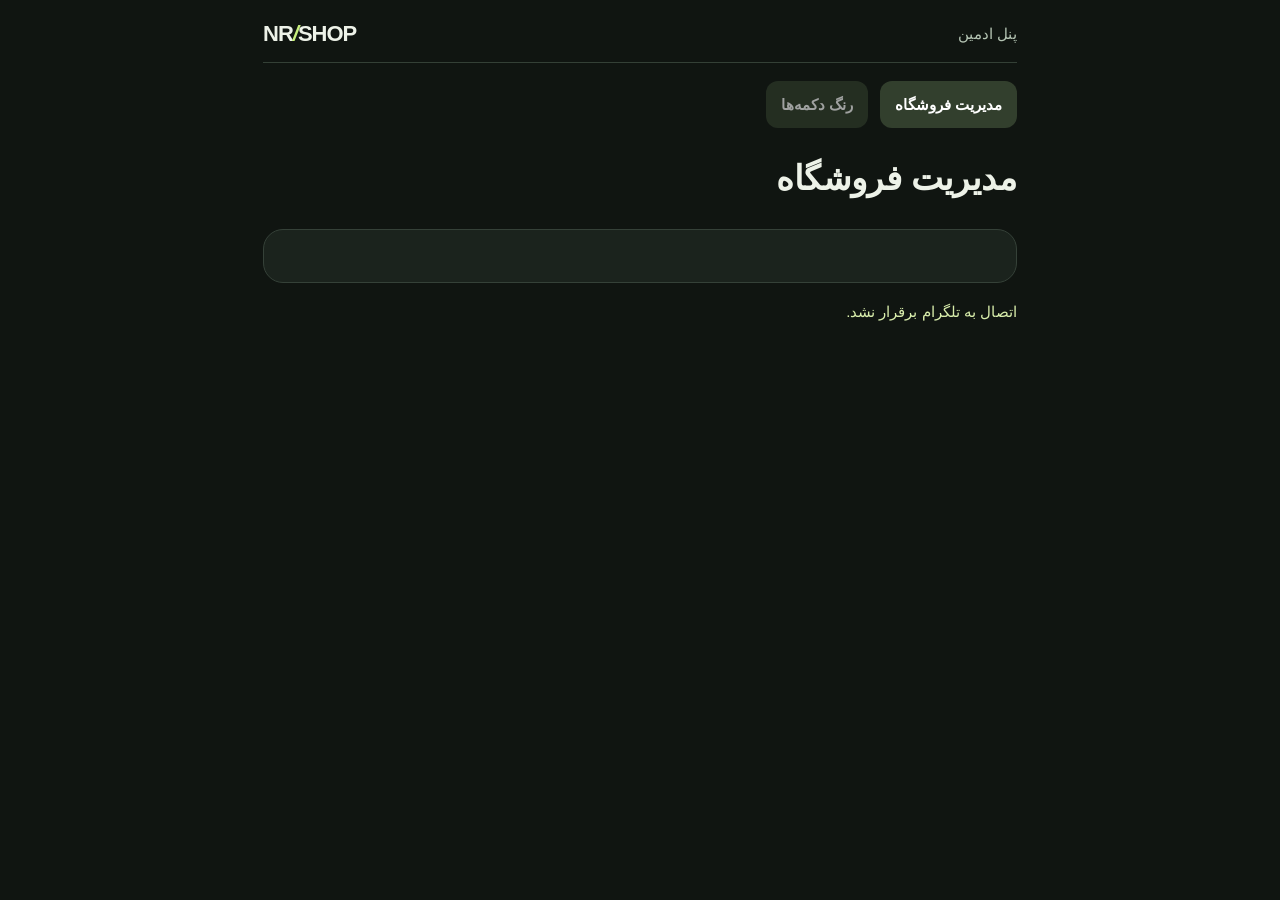
==== miniapp/admin.html @ 6297df3b "Publish NR SHOP with Docker installer and bilingual docs" ====
<!doctype html><html lang="fa" dir="rtl"><head><meta charset="utf-8"><meta name="viewport" content="width=device-width, initial-scale=1, viewport-fit=cover"><title>مدیریت NR SHOP</title>
<style>
:root{--primary:#c7ef7c;--secondary:#323f2d;--ptext:#142215;--stext:#fff;color-scheme:dark}*{box-sizing:border-box}body{margin:0;background:#101511;color:#edf2e8;font:15px/1.8 Tahoma,Arial,sans-serif}main{max-width:790px;margin:auto;padding:20px 18px 90px}header,.bar,.presets{display:flex;align-items:center;gap:12px}header{justify-content:space-between;border-bottom:1px solid #344036;padding-bottom:15px}header strong{font:900 22px Arial;letter-spacing:-1px}header i{color:var(--primary)}header span,small{color:#b5c5b4}.bar{margin:18px 0;flex-wrap:wrap}h1{font-size:clamp(23px,5vw,34px);margin:20px 0}h2{font-size:18px}button,a.btn{font:inherit;font-weight:bold;cursor:pointer;border:0;border-radius:12px;background:var(--secondary);color:var(--stext);padding:10px 15px;text-decoration:none}.primary{background:var(--primary);color:var(--ptext)}button:disabled{opacity:.6;cursor:wait}button:focus-visible,input:focus-visible,textarea:focus-visible,select:focus-visible{outline:3px solid #87bdff;outline-offset:2px}.surface{background:#1b231d;border:1px solid #354138;border-radius:20px;padding:18px}.grid{display:grid;grid-template-columns:repeat(2,minmax(0,1fr));gap:9px}.grid button{text-align:right;overflow-wrap:anywhere;min-height:48px}.body{white-space:pre-wrap;overflow-wrap:anywhere;margin:0 0 16px}textarea,input,select{font:inherit;border:1px solid #59685a;background:#111913;color:white;border-radius:9px;padding:8px;width:100%}label{display:block;margin:12px 0 5px}input[type=color]{height:48px}.pair{display:grid;grid-template-columns:1fr 1fr;gap:14px}.presets{flex-wrap:wrap}.presets button{height:34px;width:34px;border:2px solid #a8aea5;border-radius:50%;padding:0}.note{color:#d8edab;white-space:pre-line}img{max-width:100%;max-height:55vh}button[aria-pressed=true]{box-shadow:inset 0 -3px var(--primary)}[hidden]{display:none!important}@media(max-width:350px){.grid,.pair{grid-template-columns:1fr}}
</style></head><body><main><header><span id="session">پنل ادمین</span><strong dir="ltr">NR<i>/</i>SHOP</strong></header>
<div class="bar"><button id="home">مدیریت فروشگاه</button><button id="palette">رنگ دکمه‌ها</button></div>
<h1 id="title">مدیریت فروشگاه</h1><section id="operations" class="surface"><p id="caption" class="body"></p><div id="media"></div><div id="buttons" class="grid"></div>
<form id="form" hidden><label for="value">پاسخ شما</label><textarea id="value" rows="3"></textarea><input id="secret" type="password" hidden autocomplete="new-password" aria-label="رمز پنل"><input id="upload" type="file" hidden aria-label="پیوست پاسخ"><div class="bar"><button class="primary">ارسال</button></div></form></section>
<section id="appearance" class="surface" hidden><h2>ظاهر مینی‌اپ</h2><div class="pair"><label>دکمه اصلی<input id="primary" type="color"></label><label>دکمه‌های منو<input id="secondary" type="color"></label></div><p>پالت‌های آماده</p><div class="presets" id="presets"></div><h2>دکمه‌های داخل چت تلگرام</h2><select id="native" aria-label="رنگ دکمه تلگرام"><option value="default">پیش‌فرض تلگرام</option><option value="primary">آبی</option><option value="success">سبز</option><option value="danger">قرمز</option></select><div class="bar"><button class="primary" id="save">ذخیره رنگ‌ها</button><button id="reset">بازگرداندن رنگ اولیه</button></div></section><p id="notice" class="note" role="status"></p></main>
<script>
const $=id=>document.getElementById(id),defaults={primary:'#c7ef7c',secondary:'#323f2d',native:'default'};
let tg,screen,busy=false,saved=defaults,blob,preview=location.protocol==='file:';
function contrast(hex){const rgb=hex.slice(1).match(/../g).map(x=>parseInt(x,16)/255).map(x=>x<=.04045?x/12.92:((x+.055)/1.055)**2.4);return .2126*rgb[0]+.7152*rgb[1]+.0722*rgb[2]>.179?'#101510':'#fff'}
function apply(t){for(const [k,c] of [['primary','ptext'],['secondary','stext']]){document.documentElement.style.setProperty('--'+k,t[k]);document.documentElement.style.setProperty('--'+c,contrast(t[k]));$(k).value=t[k]}$('native').value=t.native}
function chosen(){return {primary:$('primary').value,secondary:$('secondary').value,native:$('native').value}}
for(const k of ['primary','secondary'])$(k).oninput=()=>apply(chosen());
for(const [label,p,s] of [['زیتونی','#c7ef7c','#323f2d'],['آبی','#83b9ff','#263954'],['بنفش','#c2a2ff','#423452'],['کهربایی','#ffc475','#513c27']]){const b=document.createElement('button');b.ariaLabel=label;b.title=label;b.style.background=p;b.onclick=()=>apply({...chosen(),primary:p,secondary:s});$('presets').append(b)}
async function request(url,opts={}){const res=await fetch(url,{...opts,headers:{Authorization:'tma '+tg.initData,...opts.headers},cache:'no-store'});if(!res.ok)throw Error(res.status===403?'دسترسی این بخش فقط برای مدیر است.':res.status===401?'از منوی ربات دوباره وارد شوید.':res.status===409?'صفحه تغییر کرده است. دوباره انتخاب کنید.':'عملیات تکمیل نشد؛ وضعیت را بررسی کنید.');return res}
function themeTab(on){$('operations').hidden=on;$('appearance').hidden=!on;$('title').textContent=on?'رنگ دکمه‌ها':'مدیریت فروشگاه';$('notice').textContent='';$('palette').setAttribute('aria-pressed',on);$('home').setAttribute('aria-pressed',!on)}
async function render(v){screen=v;$('caption').textContent=v.caption;$('notice').textContent=v.notice||'';$('buttons').replaceChildren();for(const row of v.rows)for(const item of row){const b=document.createElement('button');b.textContent=item.text;b.onclick=()=>eventToServer(item.action);$('buttons').append(b)}$('form').hidden=!v.input;$('value').hidden=!!v.password;$('secret').hidden=!v.password;$('upload').hidden=!v.upload;$('upload').value='';$('value').value='';$('secret').value='';$('media').replaceChildren();if(blob)URL.revokeObjectURL(blob);if(v.media){blob=URL.createObjectURL(await (await request('api/admin/media/'+v.media.key)).blob());const node=document.createElement(v.media.photo?'img':'a');if(v.media.photo){node.src=blob;node.alt='تصویر رسید'}else{node.href=blob;node.download='receipt';node.textContent='دریافت فایل رسید';node.className='btn'}$('media').append(node)}}
async function refresh(){await render(await (await request('api/admin/screen')).json())}
async function eventToServer(action){if(busy)return;if(preview){$('notice').textContent='عملیات مدیریتی با ورود ادمین از تلگرام فعال می‌شود.';return}busy=true;try{const body=new FormData();body.set('revision',screen.revision);body.set('action',action);if(action==='input'){body.set('value',screen.password?$('secret').value:$('value').value);if($('upload').files[0])body.set('file',$('upload').files[0])}await render(await (await request('api/admin/event',{method:'POST',body})).json())}catch(e){try{await refresh()}catch{}$('notice').textContent=e.message}finally{busy=false}}
$('form').onsubmit=e=>{e.preventDefault();eventToServer('input')};$('palette').onclick=()=>{apply(saved);themeTab(true)};$('home').onclick=()=>{themeTab(false);apply(saved);if(!preview&&screen)eventToServer('home')};$('reset').onclick=()=>apply(defaults);
$('save').onclick=async()=>{try{const t=chosen();if(preview){localStorage.setItem('nr-preview-theme',JSON.stringify(t))}else{await request('api/admin/theme',{method:'POST',headers:{'Content-Type':'application/json'},body:JSON.stringify(t)})}saved=t;$('notice').textContent=preview?'رنگ پیش‌نمایش ذخیره شد.':'رنگ‌ها ذخیره شدند.'}catch(e){$('notice').textContent=e.message}};
(async()=>{try{if(preview){saved=JSON.parse(localStorage.getItem('nr-preview-theme')||'null')||defaults;$('session').textContent='پیش‌نمایش';const labels=['کاربران','گزارش‌ها','بخش AI','مدیریت VPN','پنل نمایندگی','ربات نمایندگی','امور مالی','پشتیبانی','هدایا','راهنما','پیام همگانی','مدیریت متن‌ها','مدیریت نمایندگان','دیتابیس','تبلیغات','تنظیمات'];await render({caption:'بخش موردنظر را انتخاب کنید.',rows:[labels.map(text=>({text}))]})}else{await new Promise((ok,fail)=>{const sdk=document.createElement('script');sdk.src='https://telegram.org/js/telegram-web-app.js';sdk.onload=ok;sdk.onerror=()=>fail(Error('اتصال به تلگرام برقرار نشد.'));document.head.append(sdk)});tg=window.Telegram.WebApp;tg.ready();tg.expand();if(!tg.initData)throw Error('از منوی ادمین ربات وارد شوید.');await refresh();saved=screen.theme;tg.BackButton.show();tg.BackButton.onClick(()=>$('home').click())}apply(saved)}catch(e){$('notice').textContent=e.message;$('palette').disabled=true}})();
</script></body></html>
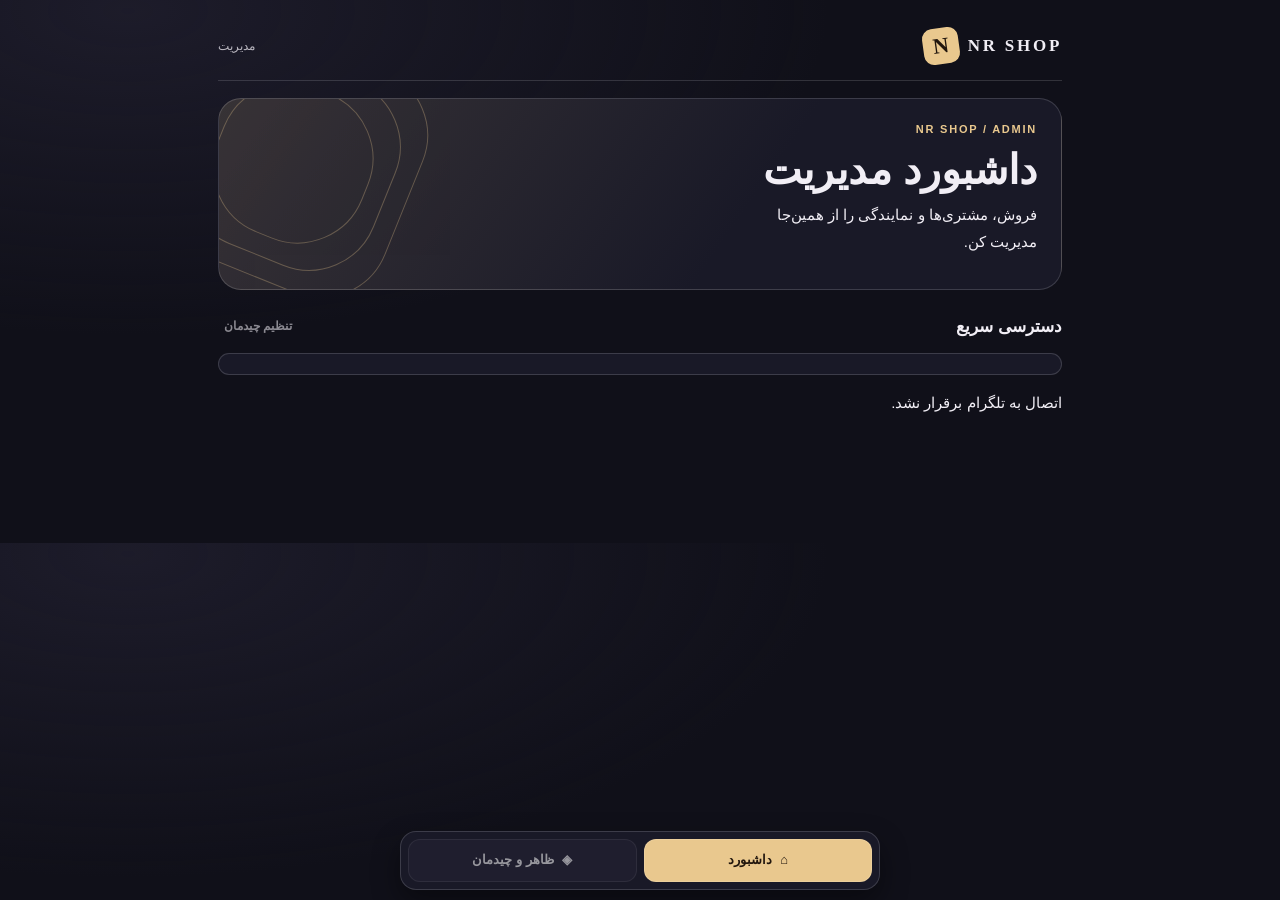
==== commit d7899a4b: "Add mobile appearance studio and independent menu layouts" ====
--- a/miniapp/admin.html
+++ b/miniapp/admin.html
@@ -1,25 +1,85 @@
-<!doctype html><html lang="fa" dir="rtl"><head><meta charset="utf-8"><meta name="viewport" content="width=device-width, initial-scale=1, viewport-fit=cover"><title>مدیریت NR SHOP</title>
-<style>
-:root{--primary:#c7ef7c;--secondary:#323f2d;--ptext:#142215;--stext:#fff;color-scheme:dark}*{box-sizing:border-box}body{margin:0;background:#101511;color:#edf2e8;font:15px/1.8 Tahoma,Arial,sans-serif}main{max-width:790px;margin:auto;padding:20px 18px 90px}header,.bar,.presets{display:flex;align-items:center;gap:12px}header{justify-content:space-between;border-bottom:1px solid #344036;padding-bottom:15px}header strong{font:900 22px Arial;letter-spacing:-1px}header i{color:var(--primary)}header span,small{color:#b5c5b4}.bar{margin:18px 0;flex-wrap:wrap}h1{font-size:clamp(23px,5vw,34px);margin:20px 0}h2{font-size:18px}button,a.btn{font:inherit;font-weight:bold;cursor:pointer;border:0;border-radius:12px;background:var(--secondary);color:var(--stext);padding:10px 15px;text-decoration:none}.primary{background:var(--primary);color:var(--ptext)}button:disabled{opacity:.6;cursor:wait}button:focus-visible,input:focus-visible,textarea:focus-visible,select:focus-visible{outline:3px solid #87bdff;outline-offset:2px}.surface{background:#1b231d;border:1px solid #354138;border-radius:20px;padding:18px}.grid{display:grid;grid-template-columns:repeat(2,minmax(0,1fr));gap:9px}.grid button{text-align:right;overflow-wrap:anywhere;min-height:48px}.body{white-space:pre-wrap;overflow-wrap:anywhere;margin:0 0 16px}textarea,input,select{font:inherit;border:1px solid #59685a;background:#111913;color:white;border-radius:9px;padding:8px;width:100%}label{display:block;margin:12px 0 5px}input[type=color]{height:48px}.pair{display:grid;grid-template-columns:1fr 1fr;gap:14px}.presets{flex-wrap:wrap}.presets button{height:34px;width:34px;border:2px solid #a8aea5;border-radius:50%;padding:0}.note{color:#d8edab;white-space:pre-line}img{max-width:100%;max-height:55vh}button[aria-pressed=true]{box-shadow:inset 0 -3px var(--primary)}[hidden]{display:none!important}@media(max-width:350px){.grid,.pair{grid-template-columns:1fr}}
-</style></head><body><main><header><span id="session">پنل ادمین</span><strong dir="ltr">NR<i>/</i>SHOP</strong></header>
-<div class="bar"><button id="home">مدیریت فروشگاه</button><button id="palette">رنگ دکمه‌ها</button></div>
-<h1 id="title">مدیریت فروشگاه</h1><section id="operations" class="surface"><p id="caption" class="body"></p><div id="media"></div><div id="buttons" class="grid"></div>
-<form id="form" hidden><label for="value">پاسخ شما</label><textarea id="value" rows="3"></textarea><input id="secret" type="password" hidden autocomplete="new-password" aria-label="رمز پنل"><input id="upload" type="file" hidden aria-label="پیوست پاسخ"><div class="bar"><button class="primary">ارسال</button></div></form></section>
-<section id="appearance" class="surface" hidden><h2>ظاهر مینی‌اپ</h2><div class="pair"><label>دکمه اصلی<input id="primary" type="color"></label><label>دکمه‌های منو<input id="secondary" type="color"></label></div><p>پالت‌های آماده</p><div class="presets" id="presets"></div><h2>دکمه‌های داخل چت تلگرام</h2><select id="native" aria-label="رنگ دکمه تلگرام"><option value="default">پیش‌فرض تلگرام</option><option value="primary">آبی</option><option value="success">سبز</option><option value="danger">قرمز</option></select><div class="bar"><button class="primary" id="save">ذخیره رنگ‌ها</button><button id="reset">بازگرداندن رنگ اولیه</button></div></section><p id="notice" class="note" role="status"></p></main>
-<script>
-const $=id=>document.getElementById(id),defaults={primary:'#c7ef7c',secondary:'#323f2d',native:'default'};
-let tg,screen,busy=false,saved=defaults,blob,preview=location.protocol==='file:';
-function contrast(hex){const rgb=hex.slice(1).match(/../g).map(x=>parseInt(x,16)/255).map(x=>x<=.04045?x/12.92:((x+.055)/1.055)**2.4);return .2126*rgb[0]+.7152*rgb[1]+.0722*rgb[2]>.179?'#101510':'#fff'}
-function apply(t){for(const [k,c] of [['primary','ptext'],['secondary','stext']]){document.documentElement.style.setProperty('--'+k,t[k]);document.documentElement.style.setProperty('--'+c,contrast(t[k]));$(k).value=t[k]}$('native').value=t.native}
-function chosen(){return {primary:$('primary').value,secondary:$('secondary').value,native:$('native').value}}
-for(const k of ['primary','secondary'])$(k).oninput=()=>apply(chosen());
-for(const [label,p,s] of [['زیتونی','#c7ef7c','#323f2d'],['آبی','#83b9ff','#263954'],['بنفش','#c2a2ff','#423452'],['کهربایی','#ffc475','#513c27']]){const b=document.createElement('button');b.ariaLabel=label;b.title=label;b.style.background=p;b.onclick=()=>apply({...chosen(),primary:p,secondary:s});$('presets').append(b)}
-async function request(url,opts={}){const res=await fetch(url,{...opts,headers:{Authorization:'tma '+tg.initData,...opts.headers},cache:'no-store'});if(!res.ok)throw Error(res.status===403?'دسترسی این بخش فقط برای مدیر است.':res.status===401?'از منوی ربات دوباره وارد شوید.':res.status===409?'صفحه تغییر کرده است. دوباره انتخاب کنید.':'عملیات تکمیل نشد؛ وضعیت را بررسی کنید.');return res}
-function themeTab(on){$('operations').hidden=on;$('appearance').hidden=!on;$('title').textContent=on?'رنگ دکمه‌ها':'مدیریت فروشگاه';$('notice').textContent='';$('palette').setAttribute('aria-pressed',on);$('home').setAttribute('aria-pressed',!on)}
-async function render(v){screen=v;$('caption').textContent=v.caption;$('notice').textContent=v.notice||'';$('buttons').replaceChildren();for(const row of v.rows)for(const item of row){const b=document.createElement('button');b.textContent=item.text;b.onclick=()=>eventToServer(item.action);$('buttons').append(b)}$('form').hidden=!v.input;$('value').hidden=!!v.password;$('secret').hidden=!v.password;$('upload').hidden=!v.upload;$('upload').value='';$('value').value='';$('secret').value='';$('media').replaceChildren();if(blob)URL.revokeObjectURL(blob);if(v.media){blob=URL.createObjectURL(await (await request('api/admin/media/'+v.media.key)).blob());const node=document.createElement(v.media.photo?'img':'a');if(v.media.photo){node.src=blob;node.alt='تصویر رسید'}else{node.href=blob;node.download='receipt';node.textContent='دریافت فایل رسید';node.className='btn'}$('media').append(node)}}
-async function refresh(){await render(await (await request('api/admin/screen')).json())}
-async function eventToServer(action){if(busy)return;if(preview){$('notice').textContent='عملیات مدیریتی با ورود ادمین از تلگرام فعال می‌شود.';return}busy=true;try{const body=new FormData();body.set('revision',screen.revision);body.set('action',action);if(action==='input'){body.set('value',screen.password?$('secret').value:$('value').value);if($('upload').files[0])body.set('file',$('upload').files[0])}await render(await (await request('api/admin/event',{method:'POST',body})).json())}catch(e){try{await refresh()}catch{}$('notice').textContent=e.message}finally{busy=false}}
-$('form').onsubmit=e=>{e.preventDefault();eventToServer('input')};$('palette').onclick=()=>{apply(saved);themeTab(true)};$('home').onclick=()=>{themeTab(false);apply(saved);if(!preview&&screen)eventToServer('home')};$('reset').onclick=()=>apply(defaults);
-$('save').onclick=async()=>{try{const t=chosen();if(preview){localStorage.setItem('nr-preview-theme',JSON.stringify(t))}else{await request('api/admin/theme',{method:'POST',headers:{'Content-Type':'application/json'},body:JSON.stringify(t)})}saved=t;$('notice').textContent=preview?'رنگ پیش‌نمایش ذخیره شد.':'رنگ‌ها ذخیره شدند.'}catch(e){$('notice').textContent=e.message}};
-(async()=>{try{if(preview){saved=JSON.parse(localStorage.getItem('nr-preview-theme')||'null')||defaults;$('session').textContent='پیش‌نمایش';const labels=['کاربران','گزارش‌ها','بخش AI','مدیریت VPN','پنل نمایندگی','ربات نمایندگی','امور مالی','پشتیبانی','هدایا','راهنما','پیام همگانی','مدیریت متن‌ها','مدیریت نمایندگان','دیتابیس','تبلیغات','تنظیمات'];await render({caption:'بخش موردنظر را انتخاب کنید.',rows:[labels.map(text=>({text}))]})}else{await new Promise((ok,fail)=>{const sdk=document.createElement('script');sdk.src='https://telegram.org/js/telegram-web-app.js';sdk.onload=ok;sdk.onerror=()=>fail(Error('اتصال به تلگرام برقرار نشد.'));document.head.append(sdk)});tg=window.Telegram.WebApp;tg.ready();tg.expand();if(!tg.initData)throw Error('از منوی ادمین ربات وارد شوید.');await refresh();saved=screen.theme;tg.BackButton.show();tg.BackButton.onClick(()=>$('home').click())}apply(saved)}catch(e){$('notice').textContent=e.message;$('palette').disabled=true}})();
-</script></body></html>
+<!doctype html>
+<html lang="fa" dir="rtl">
+<head>
+<meta charset="utf-8">
+<meta name="viewport" content="width=device-width,initial-scale=1,viewport-fit=cover">
+<meta name="theme-color" content="#101019">
+<title>NR SHOP</title>
+<link rel="stylesheet" href="studio.css">
+<script src="studio.js" defer></script>
+</head>
+<body>
+<main>
+  <header class="masthead">
+    <a class="brand" href="./" aria-label="پنل نمایندگی"><span class="brand-mark">N</span><strong dir="ltr">NR SHOP</strong></a>
+    <span id="session">مدیریت</span>
+  </header>
+  <section id="intro" class="intro">
+    <div class="intro-art" aria-hidden="true"><i></i><i></i><i></i></div>
+    <p id="eyebrow">NR SHOP / ADMIN</p>
+    <h1 id="title">داشبورد مدیریت</h1>
+    <p id="summary">فروش، مشتری‌ها و نمایندگی را از همین‌جا مدیریت کن.</p>
+  </section>
+  <section id="operations" aria-labelledby="sectionTitle">
+    <div class="section-head"><h2 id="sectionTitle">دسترسی سریع</h2><button id="shortcut" type="button" class="text-button">تنظیم چیدمان</button></div>
+    <div id="screenCard" class="surface screen">
+      <p id="caption" class="body" hidden></p>
+      <div id="media"></div>
+      <div id="buttons" class="action-grid"></div>
+      <form id="form" hidden>
+        <label for="value">متن یا مقدار</label>
+        <textarea id="value" rows="3"></textarea>
+        <input id="secret" type="password" hidden autocomplete="new-password" aria-label="رمز پنل">
+        <input id="upload" type="file" accept="image/jpeg,image/png,application/pdf" hidden aria-label="فایل یا عکس">
+        <div class="bar"><button class="primary">ارسال</button><button type="button" id="cancelForm">لغو فرم</button></div>
+      </form>
+    </div>
+  </section>
+
+  <section id="appearance" hidden aria-label="تنظیمات ظاهر">
+    <div class="surface setting">
+      <div class="section-head"><h2>مدل چیدمان</h2></div>
+      <label for="layout">چیدمان مینی‌اپ</label>
+      <select id="layout"></select>
+      <label for="chat_layout">چیدمان دکمه‌های منوی ربات در تلگرام</label>
+      <select id="chat_layout"></select>
+      <div class="preview-label">پیش‌نمایش مینی‌اپ</div>
+      <div id="layoutPreview" class="action-grid layout-preview"></div>
+      <div class="preview-label">پیش‌نمایش چیدمان ربات</div>
+      <div id="chatPreview" class="action-grid layout-preview"></div>
+    </div>
+    <div class="surface setting">
+      <h2>تم مینی‌اپ</h2>
+      <div id="presets" class="presets"></div>
+      <div class="pair">
+        <label>دکمهٔ اصلی<input id="primary" type="color"></label>
+        <label>دکمه‌های منو<input id="secondary" type="color"></label>
+        <label>پس‌زمینه<input id="background" type="color"></label>
+        <label>کارت‌ها و فرم‌ها<input id="surface" type="color"></label>
+      </div>
+      <label for="native">رنگ پیش‌فرض دکمه‌ها در چت تلگرام</label>
+      <select id="native"></select>
+    </div>
+    <div class="surface setting">
+      <h2>رنگ هر دکمه</h2>
+      <p class="muted">دکمه را از فهرست انتخاب کن. با باز کردن بخش‌های دیگر، دکمه‌های آن بخش هم به فهرست اضافه می‌شوند.</p>
+      <label for="buttonSearch">جستجوی دکمه</label>
+      <input id="buttonSearch" type="search" placeholder="مثلاً گزارش فروش">
+      <label for="targetButton">انتخاب دکمه</label>
+      <select id="targetButton"></select>
+      <div class="pair">
+        <label>رنگ مینی‌اپ<input id="buttonColor" type="color"></label>
+        <label>رنگ چت تلگرام<select id="buttonNative"></select></label>
+      </div>
+      <div class="bar"><button id="buttonPreview" type="button">پیش‌نمایش دکمه</button><button id="clearButton" type="button" class="text-button">بازگشت به رنگ عمومی</button></div>
+    </div>
+    <div class="savebar"><button class="primary" id="save">ذخیرهٔ تنظیمات</button><button id="reset">تم اولیه</button></div>
+  </section>
+  <p id="notice" class="notice" role="status"></p>
+</main>
+<nav aria-label="منوی اصلی" id="dock">
+  <button id="home" aria-current="page"><span aria-hidden="true">⌂</span> داشبورد</button>
+  <button id="palette"><span aria-hidden="true">◈</span> ظاهر و چیدمان</button>
+</nav>
+</body>
+</html>
--- a/miniapp/studio.css
+++ b/miniapp/studio.css
@@ -0,0 +1,49 @@
+:root{color-scheme:dark;--bg:#101019;--surface:#191927;--fg:#f1eef5;--card-fg:#f1eef5;--primary:#e9c88e;--secondary:#252335;--ptext:#21160d;--stext:#fff;--line:color-mix(in srgb,var(--card-fg) 16%,transparent)}
+*{box-sizing:border-box}
+[hidden]{display:none!important}
+body{margin:0;background:radial-gradient(ellipse at 10% 2%,color-mix(in srgb,var(--secondary) 60%,transparent),transparent 43%),var(--bg);color:var(--fg);font:15px/1.75 Tahoma,Arial,sans-serif}
+main{max-width:880px;margin:auto;padding:18px 18px max(112px,calc(env(safe-area-inset-bottom) + 96px))}
+.masthead,.section-head,.bar,.savebar{display:flex;align-items:center;justify-content:space-between;gap:12px}
+.masthead{padding-bottom:16px;border-bottom:1px solid color-mix(in srgb,var(--fg) 15%,transparent)}
+.masthead>span{font-size:12px;opacity:.75}
+.brand{display:flex;align-items:center;gap:9px;color:inherit;text-decoration:none;direction:ltr}
+.brand strong{font:700 17px Georgia,serif;letter-spacing:.16em}
+.brand-mark{width:36px;height:36px;display:grid;place-items:center;transform:rotate(-8deg);border-radius:10px;background:var(--primary);color:var(--ptext);font:bold 22px Georgia,serif}
+.intro{position:relative;overflow:hidden;isolation:isolate;min-height:164px;margin:17px 0 21px;padding:19px 19px 24px;border-radius:23px;background:linear-gradient(125deg,color-mix(in srgb,var(--primary) 15%,var(--surface)),var(--surface) 62%);color:var(--card-fg);border:1px solid var(--line)}
+.intro p{margin:0;max-width:34ch}.intro #eyebrow{color:var(--primary);font:700 11px Arial,sans-serif;letter-spacing:.16em;direction:ltr;text-align:right}
+.intro h1{margin:8px 0 4px;font-size:clamp(24px,6.8vw,41px);line-height:1.35}
+.intro-art{position:absolute;z-index:-1;inset-inline-end:-46px;top:-56px;width:240px;height:240px;opacity:.55;transform:rotate(22deg)}
+.intro-art i{position:absolute;inset:0;border:1px solid color-mix(in srgb,var(--primary) 55%,transparent);border-radius:70px}
+.intro-art i:nth-child(2){inset:21px}.intro-art i:nth-child(3){inset:42px}
+h2{font-size:17px;margin:0}.section-head{margin-bottom:11px}.section-head button{font-size:12px}
+.surface{background:var(--surface);color:var(--card-fg);border:1px solid var(--line);border-radius:19px;padding:14px;margin-bottom:12px}
+.screen{padding:10px}.body{margin:5px 7px 12px;white-space:pre-wrap;overflow-wrap:anywhere}
+.action-grid{display:grid;gap:8px;grid-template-columns:repeat(2,minmax(0,1fr))}
+.action-grid[data-layout=list]{grid-template-columns:1fr}
+.action-grid[data-layout=compact]{grid-template-columns:repeat(3,minmax(0,1fr));gap:6px}
+.action-grid[data-layout=feature]>*:first-child{grid-column:1/-1}
+button,a.btn{font:inherit;font-weight:600;background:var(--secondary);color:var(--stext);border:1px solid color-mix(in srgb,var(--stext) 12%,transparent);border-radius:12px;cursor:pointer;padding:9px 13px;text-decoration:none}
+button:disabled{opacity:.55;cursor:wait}
+.action-grid>button{display:flex;align-items:center;gap:8px;text-align:right;min-height:64px;overflow-wrap:anywhere;font-size:13px}
+.action-grid[data-layout=compact]>button{min-height:48px;padding:7px;font-size:11px}
+.action-grid[data-layout=list]>button{min-height:48px}
+.action-grid[data-layout=feature]>button:first-child{min-height:70px;border-color:var(--primary)}
+.action-icon{font-family:Arial,sans-serif;flex:0 0 auto;opacity:.8}
+button:focus-visible,input:focus-visible,select:focus-visible,textarea:focus-visible,a:focus-visible{outline:2px solid #9fb7ff;outline-offset:2px}
+.primary{background:var(--primary);color:var(--ptext);border-color:transparent}
+.text-button{background:transparent;border:0;color:inherit;padding:5px 6px}
+label{display:block;font-size:13px;margin:12px 0 5px}
+textarea,input,select{font:inherit;background:color-mix(in srgb,var(--surface) 90%,var(--card-fg));color:var(--card-fg);border:1px solid var(--line);border-radius:9px;padding:8px;width:100%;min-height:42px}
+textarea{resize:vertical}#form{margin:12px 5px 0}#form input[type=file]{margin-top:8px}
+.pair{display:grid;grid-template-columns:1fr 1fr;gap:10px}.pair input[type=color]{display:block;margin-top:5px}
+.muted,.preview-label{opacity:.75;font-size:13px}.preview-label{margin:12px 0 5px}
+.layout-preview>button{pointer-events:none}
+.presets{display:grid;grid-template-columns:repeat(2,minmax(0,1fr));gap:7px;margin-top:10px}
+.presets button{display:flex;align-items:center;gap:7px;font-size:12px;text-align:right}.preset-dot{width:15px;height:15px;border-radius:50%;flex:0 0 auto}
+.bar{margin-top:12px;flex-wrap:wrap}.savebar{padding:2px 0 12px}
+.notice{white-space:pre-line;overflow-wrap:anywhere}
+#dock{position:fixed;z-index:2;bottom:max(10px,env(safe-area-inset-bottom));left:50%;transform:translateX(-50%);width:min(92%,480px);display:flex;gap:7px;padding:7px;background:var(--surface);color:var(--card-fg);border:1px solid var(--line);border-radius:16px;box-shadow:0 12px 28px #0006}
+#dock button{flex:1;font-size:13px}#dock button span{margin-inline-end:5px}#dock button[aria-current=page]{background:var(--primary);color:var(--ptext)}
+img{display:block;max-width:100%;max-height:55vh;border-radius:10px;margin:6px 0}
+@media(max-width:350px){main{padding-inline:10px}.action-grid>button{padding-inline:7px}.action-grid[data-layout=compact]{grid-template-columns:repeat(2,minmax(0,1fr))}}
+@media(min-width:700px){main{padding-top:28px}.intro{min-height:192px;padding:24px}.action-grid:not([data-layout=list]):not([data-layout=feature]){grid-template-columns:repeat(3,minmax(0,1fr))}}
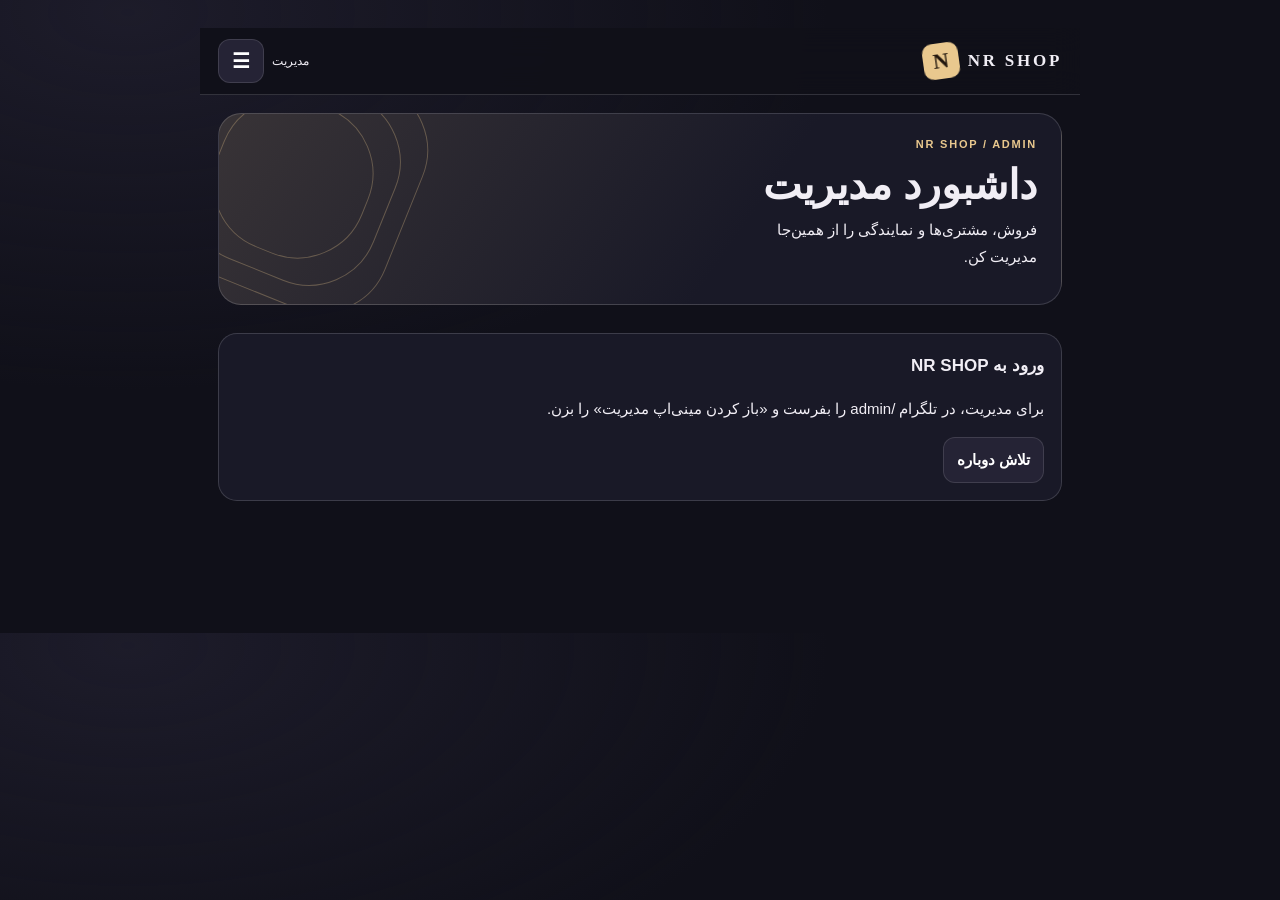
==== commit 79ad5705: "Separate authenticated Mini App workflows and add spacious navigation" ====
--- a/miniapp/admin.html
+++ b/miniapp/admin.html
@@ -6,13 +6,14 @@
 <meta name="theme-color" content="#101019">
 <title>NR SHOP</title>
 <link rel="stylesheet" href="studio.css">
+<script src="launch.js" defer></script>
 <script src="studio.js" defer></script>
 </head>
 <body>
 <main>
   <header class="masthead">
     <a class="brand" href="./" aria-label="پنل نمایندگی"><span class="brand-mark">N</span><strong dir="ltr">NR SHOP</strong></a>
-    <span id="session">مدیریت</span>
+    <div class="head-actions"><span id="session">مدیریت</span><button id="openSidebar" type="button" aria-haspopup="dialog" aria-label="باز کردن منو">☰</button></div>
   </header>
   <section id="intro" class="intro">
     <div class="intro-art" aria-hidden="true"><i></i><i></i><i></i></div>
@@ -20,12 +21,17 @@
     <h1 id="title">داشبورد مدیریت</h1>
     <p id="summary">فروش، مشتری‌ها و نمایندگی را از همین‌جا مدیریت کن.</p>
   </section>
+  <section id="recovery" class="surface" hidden>
+    <h2 id="recoveryTitle">ورود به NR SHOP</h2><p id="recoveryText"></p>
+    <div class="bar"><a class="btn primary" id="botLink" hidden>باز کردن ربات در تلگرام</a><button id="retry" type="button">تلاش دوباره</button></div>
+  </section>
+  <p id="notice" class="notice" role="status"></p>
   <section id="operations" aria-labelledby="sectionTitle">
     <div class="section-head"><h2 id="sectionTitle">دسترسی سریع</h2><button id="shortcut" type="button" class="text-button">تنظیم چیدمان</button></div>
     <div id="screenCard" class="surface screen">
       <p id="caption" class="body" hidden></p>
       <div id="media"></div>
-      <div id="buttons" class="action-grid"></div>
+      <div id="buttons" class="action-grid" aria-live="polite"></div>
       <form id="form" hidden>
         <label for="value">متن یا مقدار</label>
         <textarea id="value" rows="3"></textarea>
@@ -37,7 +43,12 @@
   </section>
 
   <section id="appearance" hidden aria-label="تنظیمات ظاهر">
-    <div class="surface setting">
+    <nav class="settings-jumps" aria-label="بخش‌های تنظیمات">
+      <a href="#layoutSection" data-jump="layoutSection">چیدمان</a>
+      <a href="#paletteSection" data-jump="paletteSection">پالت رنگ</a>
+      <a href="#buttonSection" data-jump="buttonSection">هر دکمه</a>
+    </nav>
+    <div class="surface setting" id="layoutSection">
       <div class="section-head"><h2>مدل چیدمان</h2></div>
       <label for="layout">چیدمان مینی‌اپ</label>
       <select id="layout"></select>
@@ -48,7 +59,7 @@
       <div class="preview-label">پیش‌نمایش چیدمان ربات</div>
       <div id="chatPreview" class="action-grid layout-preview"></div>
     </div>
-    <div class="surface setting">
+    <div class="surface setting" id="paletteSection">
       <h2>تم مینی‌اپ</h2>
       <div id="presets" class="presets"></div>
       <div class="pair">
@@ -60,7 +71,7 @@
       <label for="native">رنگ پیش‌فرض دکمه‌ها در چت تلگرام</label>
       <select id="native"></select>
     </div>
-    <div class="surface setting">
+    <div class="surface setting" id="buttonSection">
       <h2>رنگ هر دکمه</h2>
       <p class="muted">دکمه را از فهرست انتخاب کن. با باز کردن بخش‌های دیگر، دکمه‌های آن بخش هم به فهرست اضافه می‌شوند.</p>
       <label for="buttonSearch">جستجوی دکمه</label>
@@ -75,11 +86,21 @@
     </div>
     <div class="savebar"><button class="primary" id="save">ذخیرهٔ تنظیمات</button><button id="reset">تم اولیه</button></div>
   </section>
-  <p id="notice" class="notice" role="status"></p>
 </main>
 <nav aria-label="منوی اصلی" id="dock">
   <button id="home" aria-current="page"><span aria-hidden="true">⌂</span> داشبورد</button>
+  <button id="productNav" hidden>محصولات من</button><button id="supportNav" hidden>پشتیبانی</button>
   <button id="palette"><span aria-hidden="true">◈</span> ظاهر و چیدمان</button>
 </nav>
+<dialog id="sidebar" class="drawer" aria-label="ناوبری NR SHOP">
+  <div class="drawer-head"><strong dir="ltr">NR SHOP</strong><button id="closeSidebar" type="button" aria-label="بستن منو">×</button></div>
+  <div class="drawer-list">
+    <button data-screen="home" type="button">داشبورد</button>
+    <button data-screen="appearance" id="sideAppearance" type="button">ظاهر و چیدمان</button>
+    <a href="shop.html" id="sideShop">فروشگاه مشتری</a>
+    <a href="admin.html" id="sideAdmin" hidden>پنل مدیریت</a>
+    <a href="representative.html" id="sideRep">پنل نمایندگی</a>
+  </div>
+</dialog>
 </body>
 </html>
--- a/miniapp/studio.css
+++ b/miniapp/studio.css
@@ -47,3 +47,22 @@
 img{display:block;max-width:100%;max-height:55vh;border-radius:10px;margin:6px 0}
 @media(max-width:350px){main{padding-inline:10px}.action-grid>button{padding-inline:7px}.action-grid[data-layout=compact]{grid-template-columns:repeat(2,minmax(0,1fr))}}
 @media(min-width:700px){main{padding-top:28px}.intro{min-height:192px;padding:24px}.action-grid:not([data-layout=list]):not([data-layout=feature]){grid-template-columns:repeat(3,minmax(0,1fr))}}
+
+/* Navigation and comfortable touch spacing */
+.masthead{position:sticky;top:0;z-index:3;min-height:65px;margin-inline:-18px;padding:11px 18px;background:color-mix(in srgb,var(--bg) 94%,transparent);backdrop-filter:blur(14px)}
+.head-actions{display:flex;align-items:center;gap:8px;font-size:12px}
+#openSidebar,#closeSidebar{min-width:44px;min-height:44px;font-size:20px;line-height:1}
+.intro{margin-top:18px;margin-bottom:28px}
+.surface{padding:17px;margin-bottom:20px}
+.screen{padding:12px}.action-grid{gap:12px}.action-grid>button{min-height:72px;padding:12px}.action-grid[data-layout=list]>button{min-height:58px}
+.section-head{margin-bottom:13px}.setting{padding:18px}.settings-jumps{display:flex;gap:7px;margin-bottom:17px;flex-wrap:wrap}
+.settings-jumps a,.drawer-list a{color:inherit;text-decoration:none}
+.settings-jumps a{padding:7px 11px;border:1px solid color-mix(in srgb,var(--fg) 22%,transparent);border-radius:11px}
+.setting{scroll-margin-top:85px}
+.drawer{position:fixed;inset:0 0 0 auto;max-height:none;max-width:none;width:min(84vw,330px);height:100dvh;margin:0;border:1px solid var(--line);border-radius:24px 0 0 24px;background:var(--surface);color:var(--card-fg);padding:18px;box-shadow:0 8px 36px #0007}
+.drawer::backdrop{background:#0009}.drawer-head{display:flex;align-items:center;justify-content:space-between;border-bottom:1px solid var(--line);padding-bottom:14px}
+.drawer-head strong{font:700 19px Georgia,serif;letter-spacing:.14em}
+.drawer-list{display:grid;gap:12px;margin-top:18px}
+.drawer-list a,.drawer-list button{display:block;text-align:right;background:var(--secondary);color:var(--stext);border-radius:12px;padding:12px;min-height:48px;width:100%;font:inherit}
+#notice:empty{display:none}#notice:not(:empty){padding:10px 12px;border-radius:11px;background:var(--surface);color:var(--card-fg);border:1px solid var(--line)}
+@media(max-width:350px){.masthead{margin-inline:-10px;padding-inline:10px}#dock button{font-size:11px;padding-inline:5px}}
